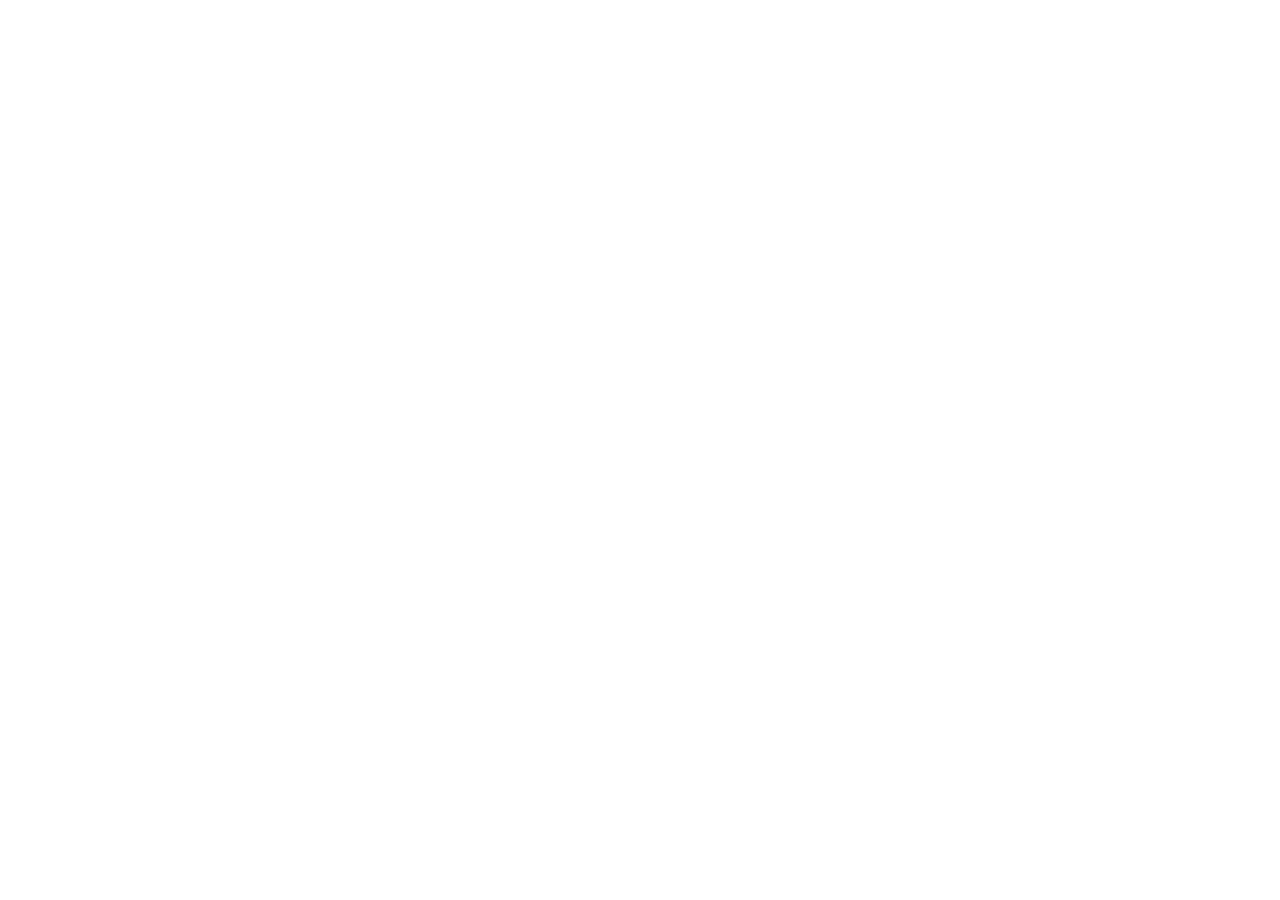
==== index.html @ d1c60b80 "initiall" ====
<!DOCTYPE html>
<html lang="en">
<head>
    <meta charset="UTF-8">
    <meta name="viewport" content="width=device-width, initial-scale=1.0">
    <link rel="stylesheet" href="style.css" />
    <title>Bootstrap project</title>
</head>
<body>
    
</body>
</html>
---- style.css ----
*,
*::before,
*::after {
    box-sizing: border-box;
}
ul {
    list-style-type: none;
    padding: 0;
    margin: 0;

}

h1,
h2,
h3,
h4,
h5,
h6,
p {
    margin: 0;
}


a {
    text-decoration: none;
}

img {
    display: block;
    max-width: 100%;
    height: auto;
}

button {
    cursor: pointer;
}
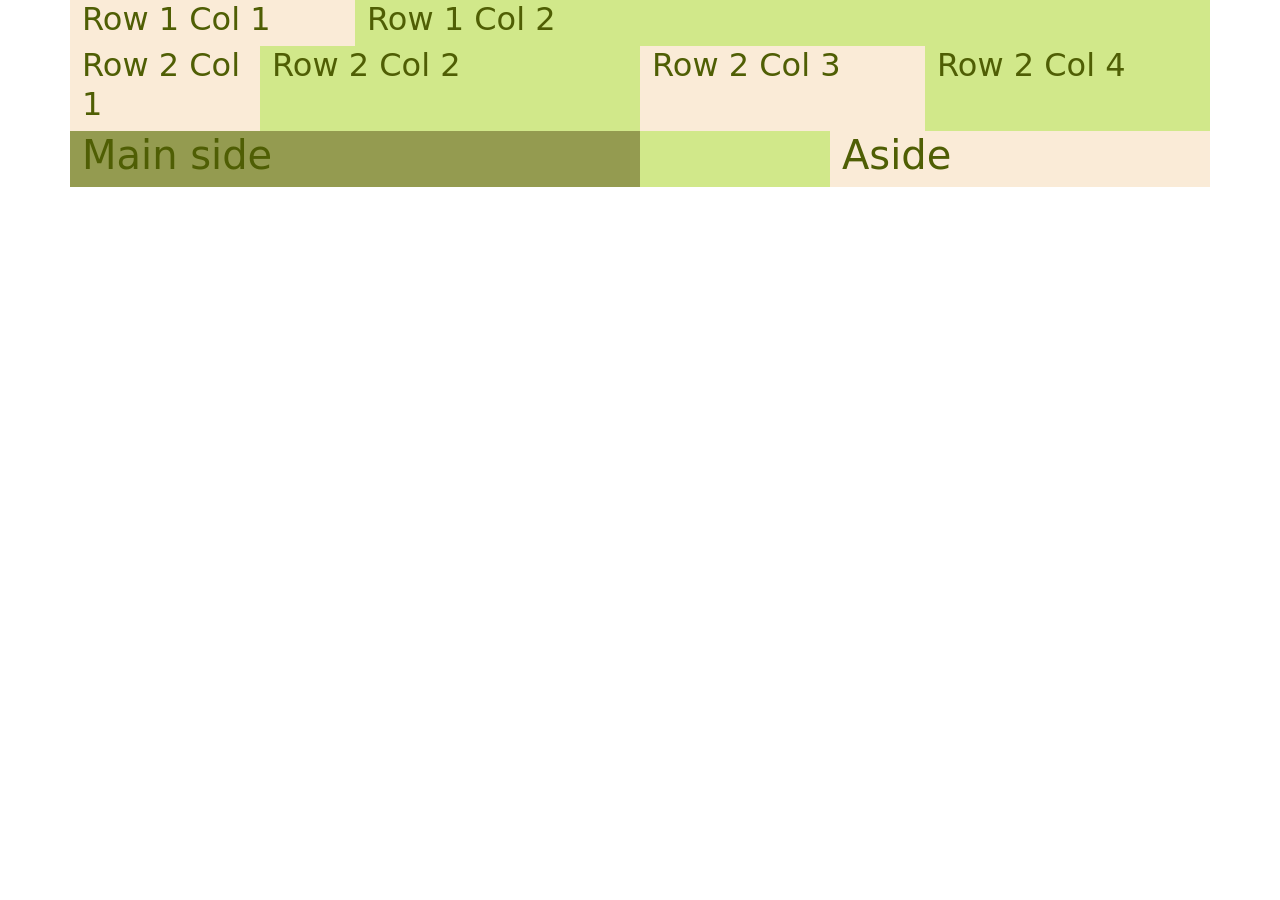
==== commit 29cd2369: "bootstap css-col-row" ====
--- a/index.html
+++ b/index.html
@@ -3,10 +3,44 @@
 <head>
     <meta charset="UTF-8">
     <meta name="viewport" content="width=device-width, initial-scale=1.0">
-    <link rel="stylesheet" href="style.css" />
+    <link rel="stylesheet" href="./css/style.css" />
+    <link rel="stylesheet" href="./css/bootstrap.min.css"/>
     <title>Bootstrap project</title>
 </head>
 <body>
-    
+    <div class="container bg-block">
+        <div class="row">
+            <div class="col-3 bg-block-2">
+                <h2>Row 1 Col 1</h2>
+            </div>
+            <div class="col">
+                <h2>Row 1 Col 2</h2>
+            </div>
+        </div>
+        <div class="row">
+            <div class="col-2 bg-block-2">
+                <h2>Row 2 Col 1</h2>
+            </div>
+            <div class="col-3">
+                <h2>Row 2 Col 2</h2>
+            </div>
+            <div class="offset-1 col-3 bg-block-2">
+                <h2>Row 2 Col 3</h2>
+            </div>
+            <div class="col-3">
+                <h2>Row 2 Col 4</h2>
+            </div>
+        </div>
+        <div class="row">
+            <div class="col-lg-6 col-md-6 col-12 bg-block-3">
+                <h1>Main side </h1>
+            </div>
+            <div class="offset-lg-2 col-lg-4 col-md-6 col-12 bg-block-2">
+                <h1>Aside</h1>
+            </div>
+        </div>
+
+    </div>
+
 </body>
 </html>
--- a/css/style.css
+++ b/css/style.css
@@ -0,0 +1,47 @@
+*,
+*::before,
+*::after {
+    box-sizing: border-box;
+}
+ul {
+    list-style-type: none;
+    padding: 0;
+    margin: 0;
+
+}
+
+h1,
+h2,
+h3,
+h4,
+h5,
+h6,
+p {
+    margin: 0;
+}
+
+
+a {
+    text-decoration: none;
+}
+
+img {
+    display: block;
+    max-width: 100%;
+    height: auto;
+}
+
+button {
+    cursor: pointer;
+}
+
+.bg-block{
+    background-color: rgba(192, 224, 96, 0.732);
+    color: rgb(79, 94, 4);
+}
+.bg-block-2{
+    background-color: antiquewhite;
+}
+.bg-block-3{
+    background-color: rgba(122, 122, 56, 0.695);
+}
